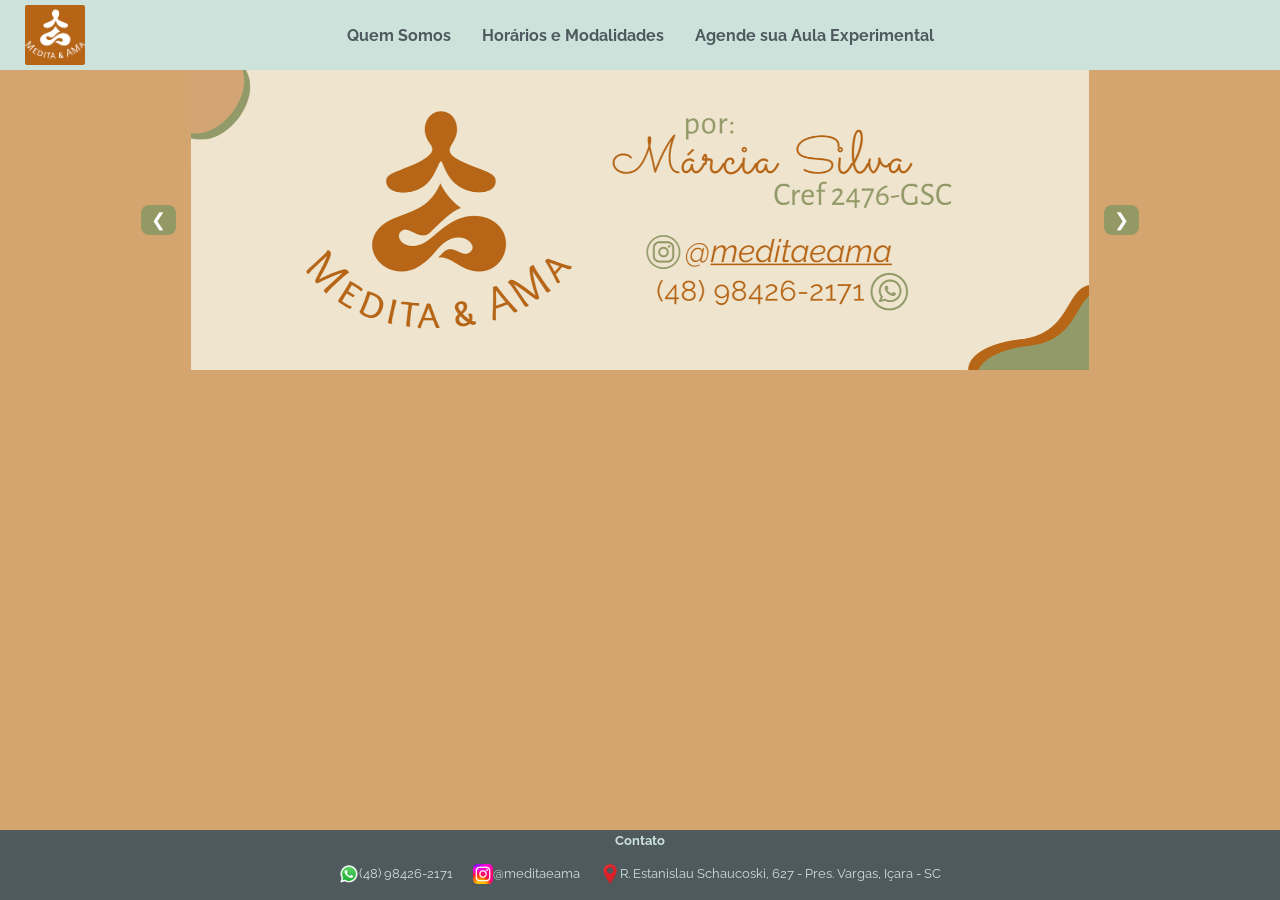
==== index.html @ f45492b6 "icon, responsividade, banners, iframe" ====
<!DOCTYPE html>
<html lang="pt-BR">
<head>
    <meta charset="UTF-8">
    <meta name="viewport" content="width=device-width, initial-scale=1.0">
    <meta name="author" content="Cecília da Silva Alves e Rafaela Amboni Ghellere">
    <meta name="description" content="Site sobre..."> <!-- !!!!!!!!!!!!!!!!!!!!!!!!!!!!!!!!!! -->
    <link rel="icon" href="img/LOGO-00.png" type="image/x-icon"> 
    <link href="css/style.css" rel="stylesheet" type="text/css">
    <script type="text/javascript" defer src="js/script.js"> </script> 
    <title>Medita & AMa</title>

    
    <link href="https://fonts.googleapis.com/css2?family=Google+Sans:ital,opsz,wght@0,17..18,400..700;1,17..18,400..700&family=Raleway:ital,wght@0,100..900;1,100..900&display=swap" rel="stylesheet">
</head>
<body>
    <header>
        <img src="img/LOGO-01.png" alt="Logo">
        <nav>
            <a href="sobre.html">Quem Somos</a>
            <a href="info.html">Horários e Modalidades</a>
            <a href="agendar.html">Agende sua Aula Experimental</a>
        </nav>
    </header>

    <main>
        <article id="carrossel">
            <button id="btVoltar" class="botao">&#10094</button>
            <img src="img/Banner 1.png" alt="" id="moldura">
            <button id="btAvancar" class="botao">&#10095</button>
        </article>

        <section> 
            <article>

            </article>
        </section>
    </main>

    <footer>
        <h5>Contato</h5>
        <ul>
            <li>
                <a href="https://wa.me/5548984262171" target="_blank"><img src="img/WhatsLogo.webp" alt="Logo WhatsApp">(48) 98426-2171</a>
            </li>
            <li>
                <a href="https://www.instagram.com/meditaeama/" target="_blank"><img src="img/InstaLogo.webp" alt="Logo Instagram">@meditaeama</a>
            </li>
            <li>
                <a href="https://maps.app.goo.gl/zy45Eo4EK1qA7ZUk7" target="_blank"><img src="img/AlfineteLoc.png" alt="Alfinete Localização">R. Estanislau Schaucoski, 627 - Pres. Vargas, Içara - SC</a>
            </li>
        </ul>
    </footer>
</body>
</html>
---- css/style.css ----
/*? PALETA DE CORES  */
/* 
clara (fundo): rgb(212, 165, 111)
principal: rgb(184, 101, 22)
complementar: rgb(147, 153, 100)
neutra: rgb(205, 226, 219)
escura (texto): rgb(78, 90, 94)
*/

body{
    margin: 0 auto;
    font-family: "Raleway", sans-serif;
    color: rgb(78, 90, 94);
    background-color: rgb(212, 165, 111);
    padding-top: 70px;

}
a{
    text-decoration: none;
    color: rgb(78, 90, 94);
}

/** HEADER  */
header{
    background-color: rgb(205, 226, 219);
    height: 70px;
    padding: 0 25px;
    display: flex;
    align-items: center;
    justify-content: center;
    font-weight: bold;
    position: fixed;
    top: 0;
    left: 0;
    width: 100%;
    box-sizing: border-box;
    z-index: 1000;
}
header > a {
    position: absolute;
    left: 0px;
    display: flex;
    align-items: center;
}
header img{
    height: 60px;
    border-radius: 2px;
    position: absolute;
    left: 25px;
}
nav{
    display: flex;
    justify-content: center;
    gap: 25px;
}
nav a{
    padding: 3px;
    border-radius: 3px;
    transition: 0.3s;
}
nav a:hover{
    background-color: rgb(184, 101, 22);
    color: rgb(205, 226, 219);
}
nav a.paginaAtual{
    background-color: rgb(184, 101, 22);
    color: rgb(205, 226, 219);
    cursor: default;
    pointer-events: none;
}


/** CARROSSEL */
#carrossel{
    display: flex;
    align-items: center;
    justify-content: center;
    gap: 10px;
}
#moldura{
    max-width: 85%;
    height: 300px;
    object-fit: contain;
}
.botao{ 
	margin: 5px;
	padding: 4px 10px;
	background: rgb(147, 153, 100);
	border-radius: 8px;
	text-align: center;
	font-size: 18px;
	cursor: pointer;
	color: white;
    border: 0;
}


/** FOOTER */
footer{
    position: fixed;
    bottom: 0;
    background-color:rgb(78, 90, 94);
    color: rgb(205, 226, 219);
    width: 100%;
    text-align: center;
}
h5{
  margin: 0;
  padding: 0;
  padding-top: 3px;
}
ul{
    list-style-type: none;
    display: flex;
    flex-wrap: nowrap;
    padding: 0; 
    gap: 20px;
    justify-content: center;
}
li{
    font-size: 13px;
    display: flex;
    align-items: center;
}
li a{
    color: rgb(205, 226, 219);
    display: flex;
    align-items: center;
}
li a:hover{
    color: rgb(147, 153, 100);
}
li a img{
    width: 20px;
}


/** AGENDAR  */
#mainAgendar{
    display: flex;
    justify-content: center;
    padding: 20px;
}

iframe{
    width: 100%;
    max-width: 1100px;
    height: 850px;
    margin-bottom: 30px;

    border: none;
    border-radius: 12px;

    background-color: rgb(205, 226, 219);
    box-shadow: 0 4px 12px rgba(0, 0, 0, 0.15);
}







/* =========================
   RESPONSIVIDADE - TABLET
========================= */

@media screen and (max-width: 900px) {

    /* HEADER */
    header {
        padding: 0 15px;
    }

    header img {
        height: 45px;
        left: 15px;
    }

    nav {
        gap: 12px;
    }

    nav a {
        font-size: 14px;
    }

    /* CARROSSEL */
    #moldura {
        max-width: 80%;
        height: 260px;
    }

    /* FOOTER */
    ul {
        gap: 12px;
    }

    li{
        font-size: 12px;
    }

    /* AGENDAR */
    iframe {
        height: 850px;
    }
}


/* =========================
   RESPONSIVIDADE - CELULAR
========================= */

@media screen and (max-width: 600px) {

    /* BODY */
    body {
        padding-top: 110px;
        padding-bottom: 120px;
    }

    /* HEADER */
    header {
        height: 80px;
        padding: 5px 10px;
        flex-direction: column;
    }

    header img {
        height: 45px;
        
    }

    nav {
        width: 100%;
        flex-wrap: wrap;
        justify-content: center;
        gap: 8px;
    }

    nav a {
        font-size: 12px;
        text-align: center;
        padding: 5px;
    }

    /* CARROSSEL */
    #carrossel {
        gap: 3px;
        padding: 0 5px;
    }

    #moldura {
        width: 100%;
        max-width: calc(100% - 65px);
        height: auto;
        max-height: 250px;
    }

    .botao {
        margin: 2px;
        padding: 5px 8px;
        font-size: 15px;
        flex-shrink: 0;
    }

    /* FOOTER */
    footer {
        padding: 5px 0;
        box-sizing: border-box;
    }

    ul {
        flex-wrap: wrap;
        justify-content: center;
        gap: 8px 15px;
        margin: 8px 5px;
    }

    li {
        max-width: 100%;
        font-size: 11px;
    }

    li a img {
        width: 17px;
        height: 17px;
        object-fit: contain;
        flex-shrink: 0;
    }

    /* AGENDAR */
    #mainAgendar {
        padding: 10px 5px;
    }

    iframe {
        width: 95%;
        height: 900px;
        border-radius: 6px;
        margin-bottom: 0px;
    }
}
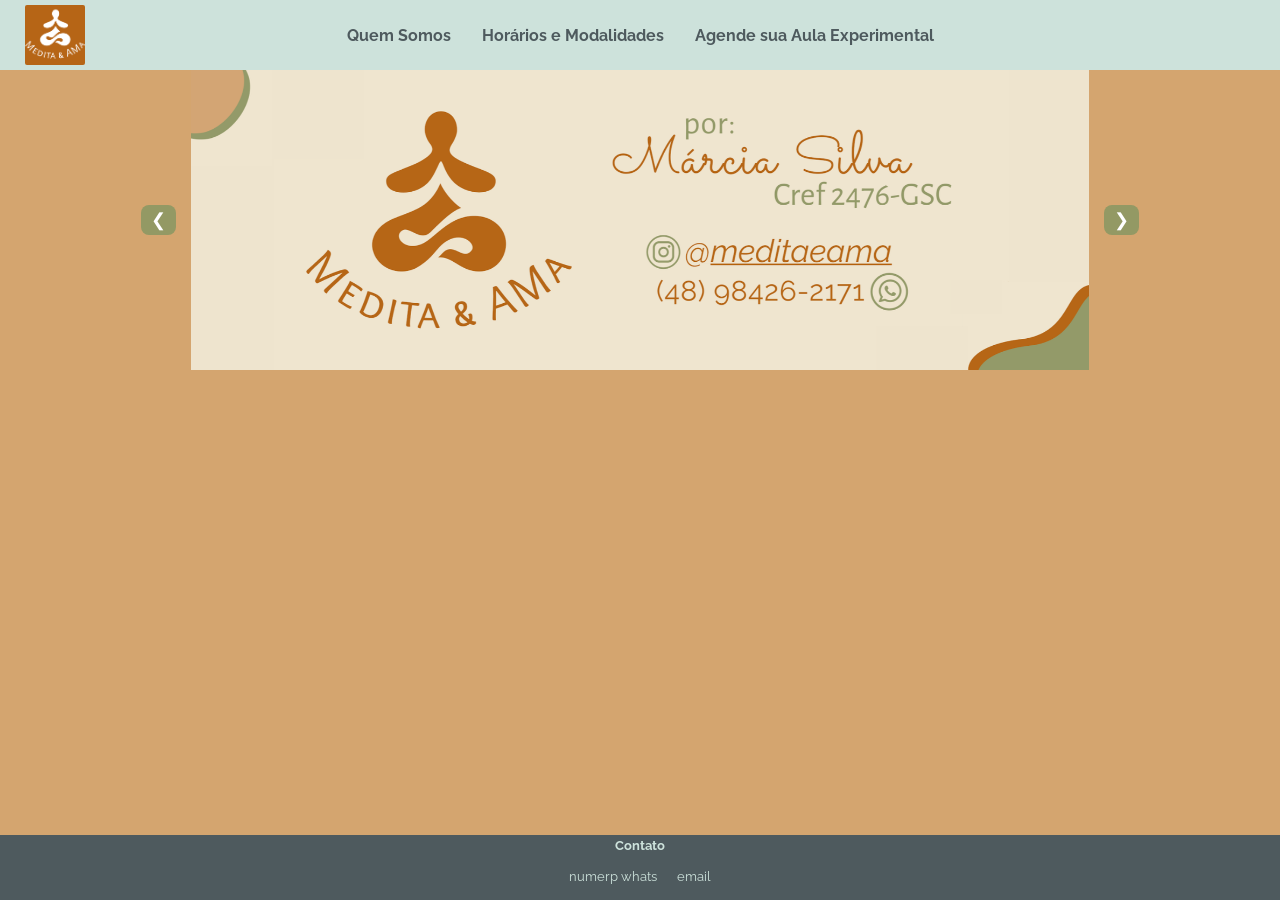
==== commit 217e0b92: "Merge branch 'main' into rafa" ====
--- a/index.html
+++ b/index.html
@@ -4,7 +4,7 @@
     <meta charset="UTF-8">
     <meta name="viewport" content="width=device-width, initial-scale=1.0">
     <meta name="author" content="Cecília da Silva Alves e Rafaela Amboni Ghellere">
-    <meta name="description" content="Site sobre..."> <!-- !!!!!!!!!!!!!!!!!!!!!!!!!!!!!!!!!! -->
+    <meta name="description" content="Pilates em Içara,SC - Medita & AMa, seu lugar favorito para praticar pilates! Venha conhecer nosso espaço, agende sua aula!">
     <link rel="icon" href="img/LOGO-00.png" type="image/x-icon"> 
     <link href="css/style.css" rel="stylesheet" type="text/css">
     <script type="text/javascript" defer src="js/script.js"> </script> 
@@ -41,13 +41,10 @@
         <h5>Contato</h5>
         <ul>
             <li>
-                <a href="https://wa.me/5548984262171" target="_blank"><img src="img/WhatsLogo.webp" alt="Logo WhatsApp">(48) 98426-2171</a>
+                <a href="">numerp whats</a>
             </li>
             <li>
-                <a href="https://www.instagram.com/meditaeama/" target="_blank"><img src="img/InstaLogo.webp" alt="Logo Instagram">@meditaeama</a>
-            </li>
-            <li>
-                <a href="https://maps.app.goo.gl/zy45Eo4EK1qA7ZUk7" target="_blank"><img src="img/AlfineteLoc.png" alt="Alfinete Localização">R. Estanislau Schaucoski, 627 - Pres. Vargas, Içara - SC</a>
+                <a href="">email</a>
             </li>
         </ul>
     </footer>
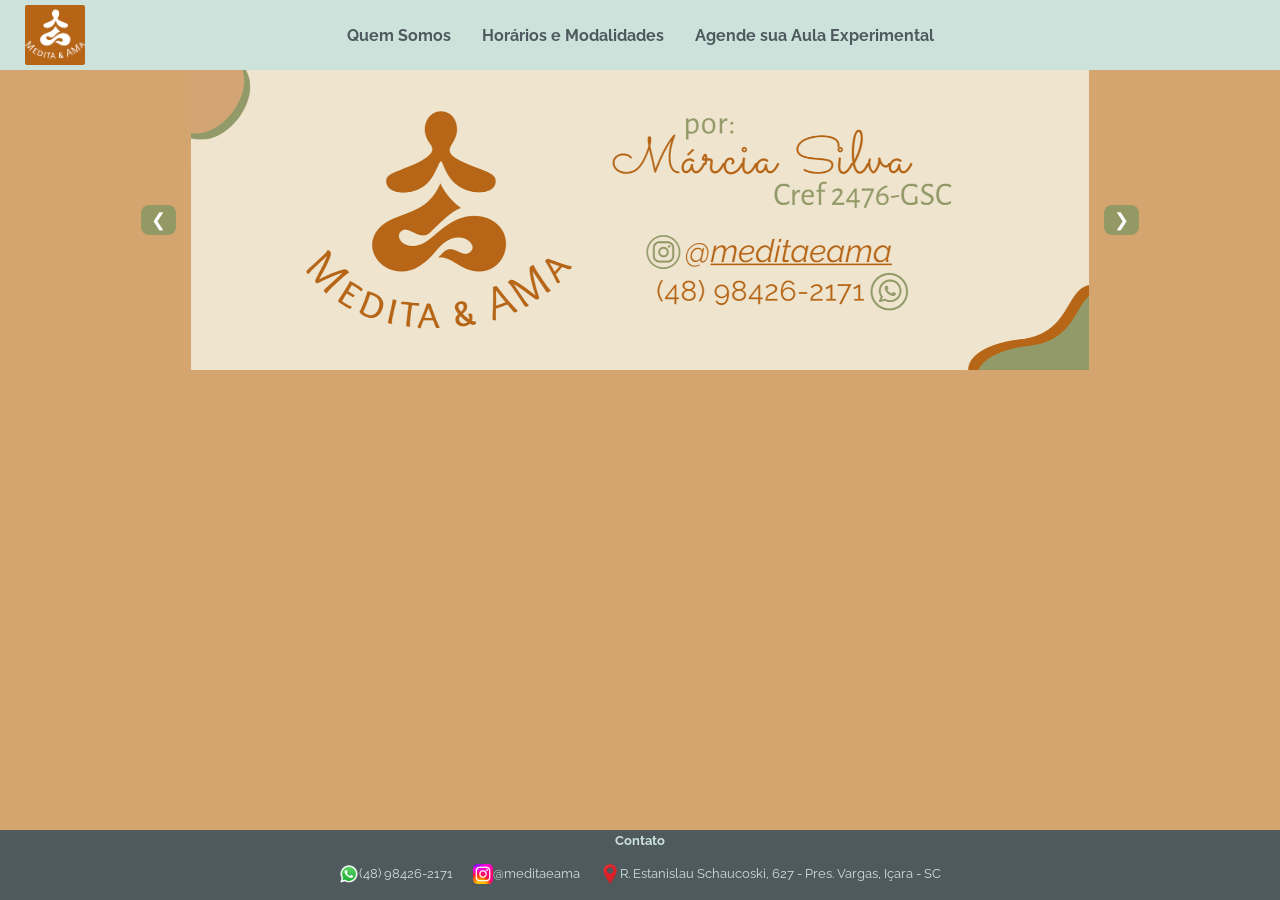
==== commit 43c625cb: "imagens e parte das modalidades" ====
--- a/index.html
+++ b/index.html
@@ -26,7 +26,7 @@
     <main>
         <article id="carrossel">
             <button id="btVoltar" class="botao">&#10094</button>
-            <img src="img/Banner 1.png" alt="" id="moldura">
+            <img src="img/CAPA_FACEBOOK.png" alt="" id="moldura">
             <button id="btAvancar" class="botao">&#10095</button>
         </article>
 
@@ -41,10 +41,13 @@
         <h5>Contato</h5>
         <ul>
             <li>
-                <a href="">numerp whats</a>
+                <a href="https://wa.me/5548984262171" target="_blank"><img src="img/WhatsLogo.webp" alt="Logo WhatsApp">(48) 98426-2171</a>
             </li>
             <li>
-                <a href="">email</a>
+                <a href="https://www.instagram.com/meditaeama/" target="_blank"><img src="img/InstaLogo.webp" alt="Logo Instagram">@meditaeama</a>
+            </li>
+            <li>
+                <a href="https://maps.app.goo.gl/zy45Eo4EK1qA7ZUk7" target="_blank"><img src="img/AlfineteLoc.png" alt="Alfinete Localização">R. Estanislau Schaucoski, 627 - Pres. Vargas, Içara - SC</a>
             </li>
         </ul>
     </footer>
--- a/css/style.css
+++ b/css/style.css
@@ -13,7 +13,10 @@
     color: rgb(78, 90, 94);
     background-color: rgb(212, 165, 111);
     padding-top: 70px;
-
+    padding-bottom: 0;
+    min-height: calc(100vh - 70px);
+    display: flex;
+    flex-direction: column;
 }
 a{
     text-decoration: none;
@@ -97,7 +100,7 @@
 
 /** FOOTER */
 footer{
-    position: fixed;
+    position: static;
     bottom: 0;
     background-color:rgb(78, 90, 94);
     color: rgb(205, 226, 219);
@@ -156,7 +159,9 @@
 }
 
 
-
+main{
+    flex: 1;
+}
 
 
 
@@ -166,7 +171,6 @@
 ========================= */
 
 @media screen and (max-width: 900px) {
-
     /* HEADER */
     header {
         padding: 0 15px;
@@ -215,8 +219,8 @@
 
     /* BODY */
     body {
-        padding-top: 110px;
-        padding-bottom: 120px;
+        padding-top: 85px;
+        min-height: calc(100vh - 85px);
     }
 
     /* HEADER */
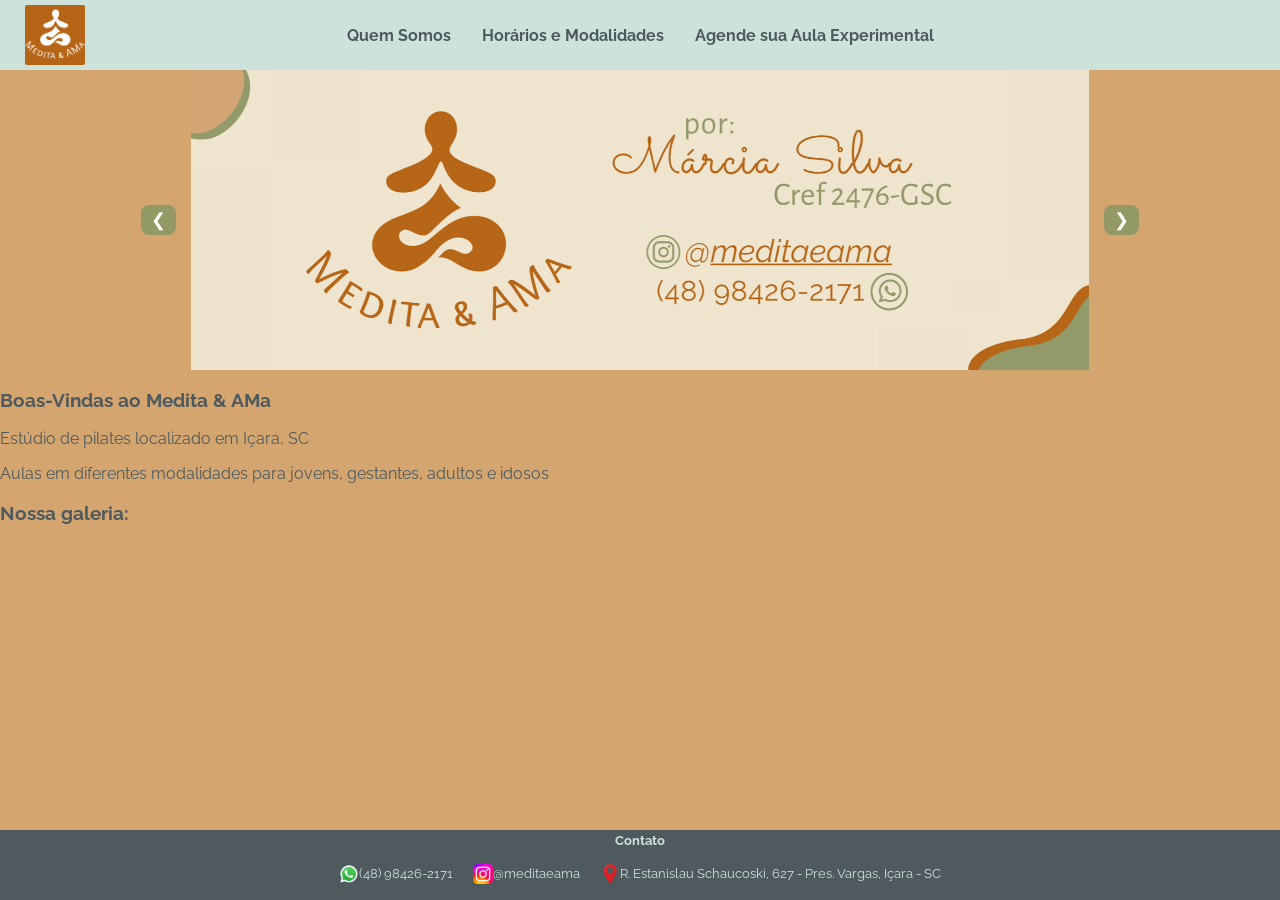
==== commit 595af3fb: "outras modalidades e inicio da home" ====
--- a/index.html
+++ b/index.html
@@ -32,7 +32,13 @@
 
         <section> 
             <article>
-
+                <h1>Boas-Vindas ao Medita & AMa</h1>
+                <p>Estúdio de pilates localizado em Içara, SC</p>
+                <p>Aulas em diferentes modalidades para jovens, gestantes, adultos e idosos</p>
+                <h3>Nossa galeria:</h3>
+                <section>
+                    <img src="img/CAPA_FACEBOOK.png" alt="" id="moldura">
+                </section>
             </article>
         </section>
     </main>
--- a/css/style.css
+++ b/css/style.css
@@ -164,103 +164,86 @@
 }
 
 
-
-
-/* =========================
-   RESPONSIVIDADE - TABLET
-========================= */
+/*? RESPONSIVIDADE - TABLET  */
 
 @media screen and (max-width: 900px) {
-    /* HEADER */
+    /** HEADER */
     header {
         padding: 0 15px;
     }
-
     header img {
         height: 45px;
         left: 15px;
     }
-
     nav {
         gap: 12px;
     }
-
     nav a {
         font-size: 14px;
     }
 
-    /* CARROSSEL */
+    /** CARROSSEL */
     #moldura {
         max-width: 80%;
         height: 260px;
     }
 
-    /* FOOTER */
+    /** FOOTER */
     ul {
         gap: 12px;
     }
-
     li{
         font-size: 12px;
     }
 
-    /* AGENDAR */
+    /** AGENDAR */
     iframe {
         height: 850px;
     }
 }
 
 
-/* =========================
-   RESPONSIVIDADE - CELULAR
-========================= */
+/*? RESPONSIVIDADE - CELULAR  */
 
 @media screen and (max-width: 600px) {
-
-    /* BODY */
     body {
         padding-top: 85px;
         min-height: calc(100vh - 85px);
     }
 
-    /* HEADER */
+    /** HEADER */
     header {
         height: 80px;
         padding: 5px 10px;
         flex-direction: column;
     }
-
     header img {
         height: 45px;
         
     }
-
     nav {
         width: 100%;
         flex-wrap: wrap;
         justify-content: center;
         gap: 8px;
     }
-
     nav a {
         font-size: 12px;
         text-align: center;
         padding: 5px;
     }
 
-    /* CARROSSEL */
+    /** CARROSSEL */
     #carrossel {
         gap: 3px;
         padding: 0 5px;
     }
-
     #moldura {
         width: 100%;
         max-width: calc(100% - 65px);
         height: auto;
         max-height: 250px;
     }
-
     .botao {
         margin: 2px;
         padding: 5px 8px;
@@ -268,24 +251,21 @@
         flex-shrink: 0;
     }
 
-    /* FOOTER */
+    /** FOOTER */
     footer {
         padding: 5px 0;
         box-sizing: border-box;
     }
-
     ul {
         flex-wrap: wrap;
         justify-content: center;
         gap: 8px 15px;
         margin: 8px 5px;
     }
-
     li {
         max-width: 100%;
         font-size: 11px;
     }
-
     li a img {
         width: 17px;
         height: 17px;
@@ -293,11 +273,10 @@
         flex-shrink: 0;
     }
 
-    /* AGENDAR */
+    /** AGENDAR */
     #mainAgendar {
         padding: 10px 5px;
     }
-
     iframe {
         width: 95%;
         height: 900px;
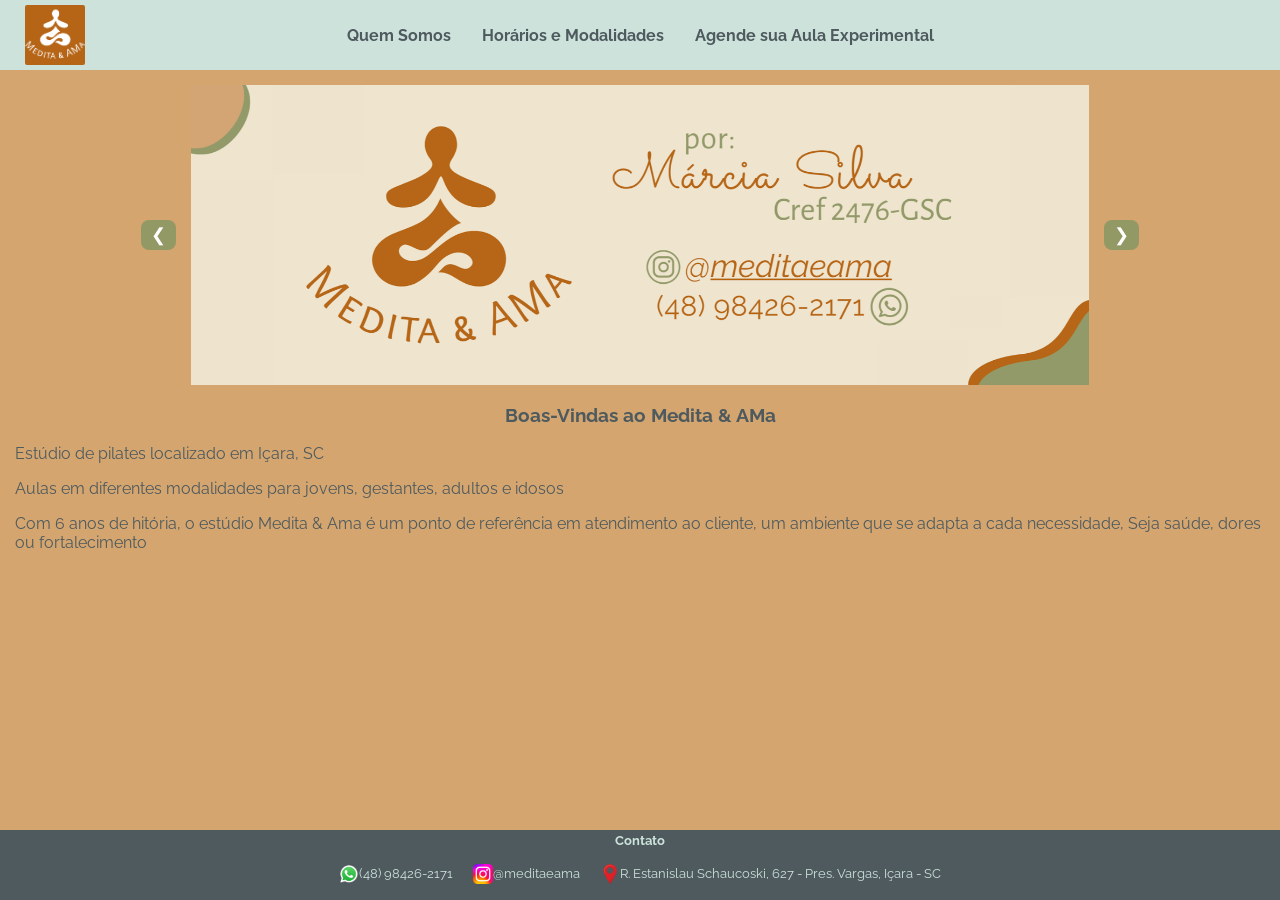
==== commit 99ad85c9: "final" ====
--- a/index.html
+++ b/index.html
@@ -26,7 +26,9 @@
     <main>
         <article id="carrossel">
             <button id="btVoltar" class="botao">&#10094</button>
-            <img src="img/CAPA_FACEBOOK.png" alt="" id="moldura">
+            
+                <img src="img/Banner 1.png" alt="Banner de divulgação" id="moldura">
+            
             <button id="btAvancar" class="botao">&#10095</button>
         </article>
 
@@ -35,10 +37,7 @@
                 <h1>Boas-Vindas ao Medita & AMa</h1>
                 <p>Estúdio de pilates localizado em Içara, SC</p>
                 <p>Aulas em diferentes modalidades para jovens, gestantes, adultos e idosos</p>
-                <h3>Nossa galeria:</h3>
-                <section>
-                    <img src="img/CAPA_FACEBOOK.png" alt="" id="moldura">
-                </section>
+                <p>Com 6 anos de hitória, o estúdio Medita & Ama é um ponto de referência em atendimento ao cliente, um ambiente que se adapta a cada necessidade, Seja saúde, dores ou fortalecimento</p>
             </article>
         </section>
     </main>
--- a/css/style.css
+++ b/css/style.css
@@ -138,6 +138,30 @@
 }
 
 
+/* ========================
+conteudo nas págs
+=========================*/
+main{
+    margin: 15px;
+}
+section img{
+    height: 400px;
+    border-radius: 5px;
+    display: inline-block;
+}
+
+/* Empurra a primeira imagem para centralizar o bloco de 3 */
+.equipe:first-of-type {
+  margin-left: calc(50% - 500px); 
+}
+
+section ul{
+    text-align: left;
+}
+h1{
+    text-align: center;
+}
+
 /** AGENDAR  */
 #mainAgendar{
     display: flex;
@@ -154,6 +178,7 @@
     border: none;
     border-radius: 12px;
 
+
     background-color: rgb(205, 226, 219);
     box-shadow: 0 4px 12px rgba(0, 0, 0, 0.15);
 }
